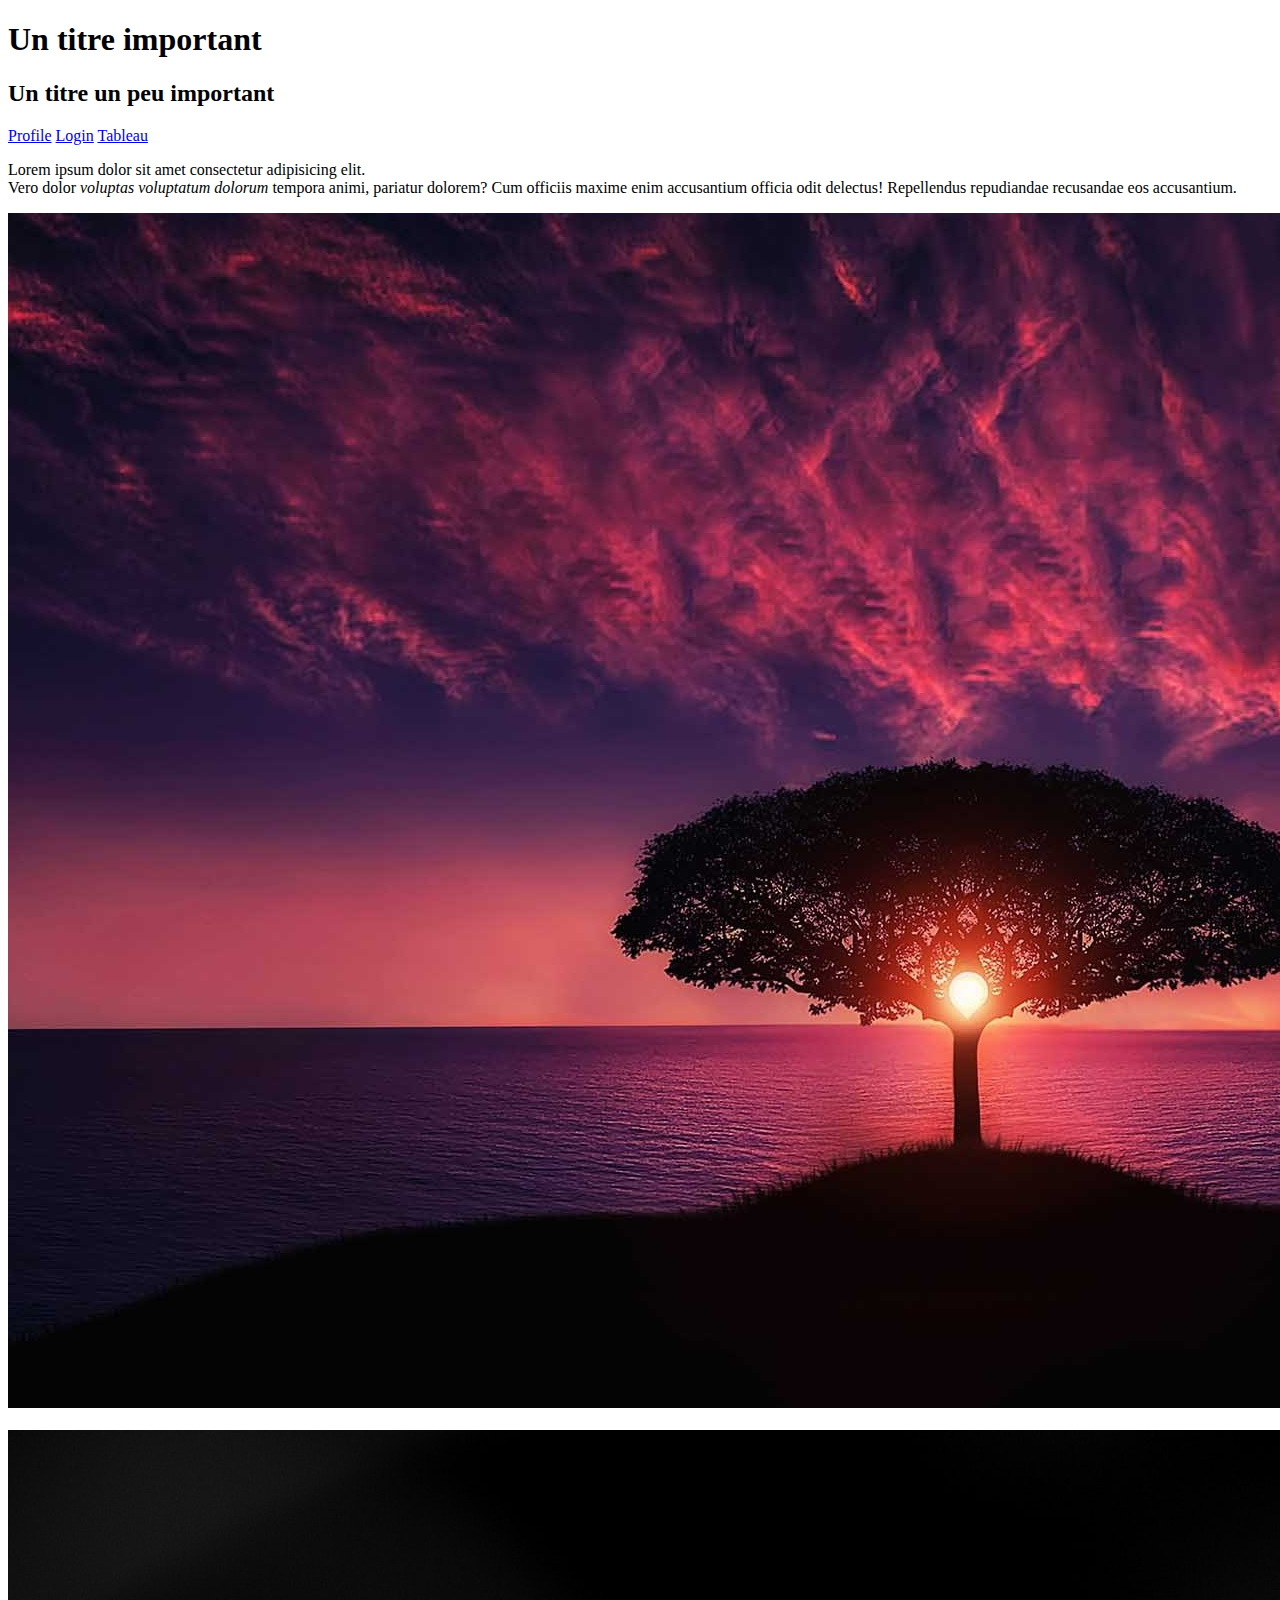
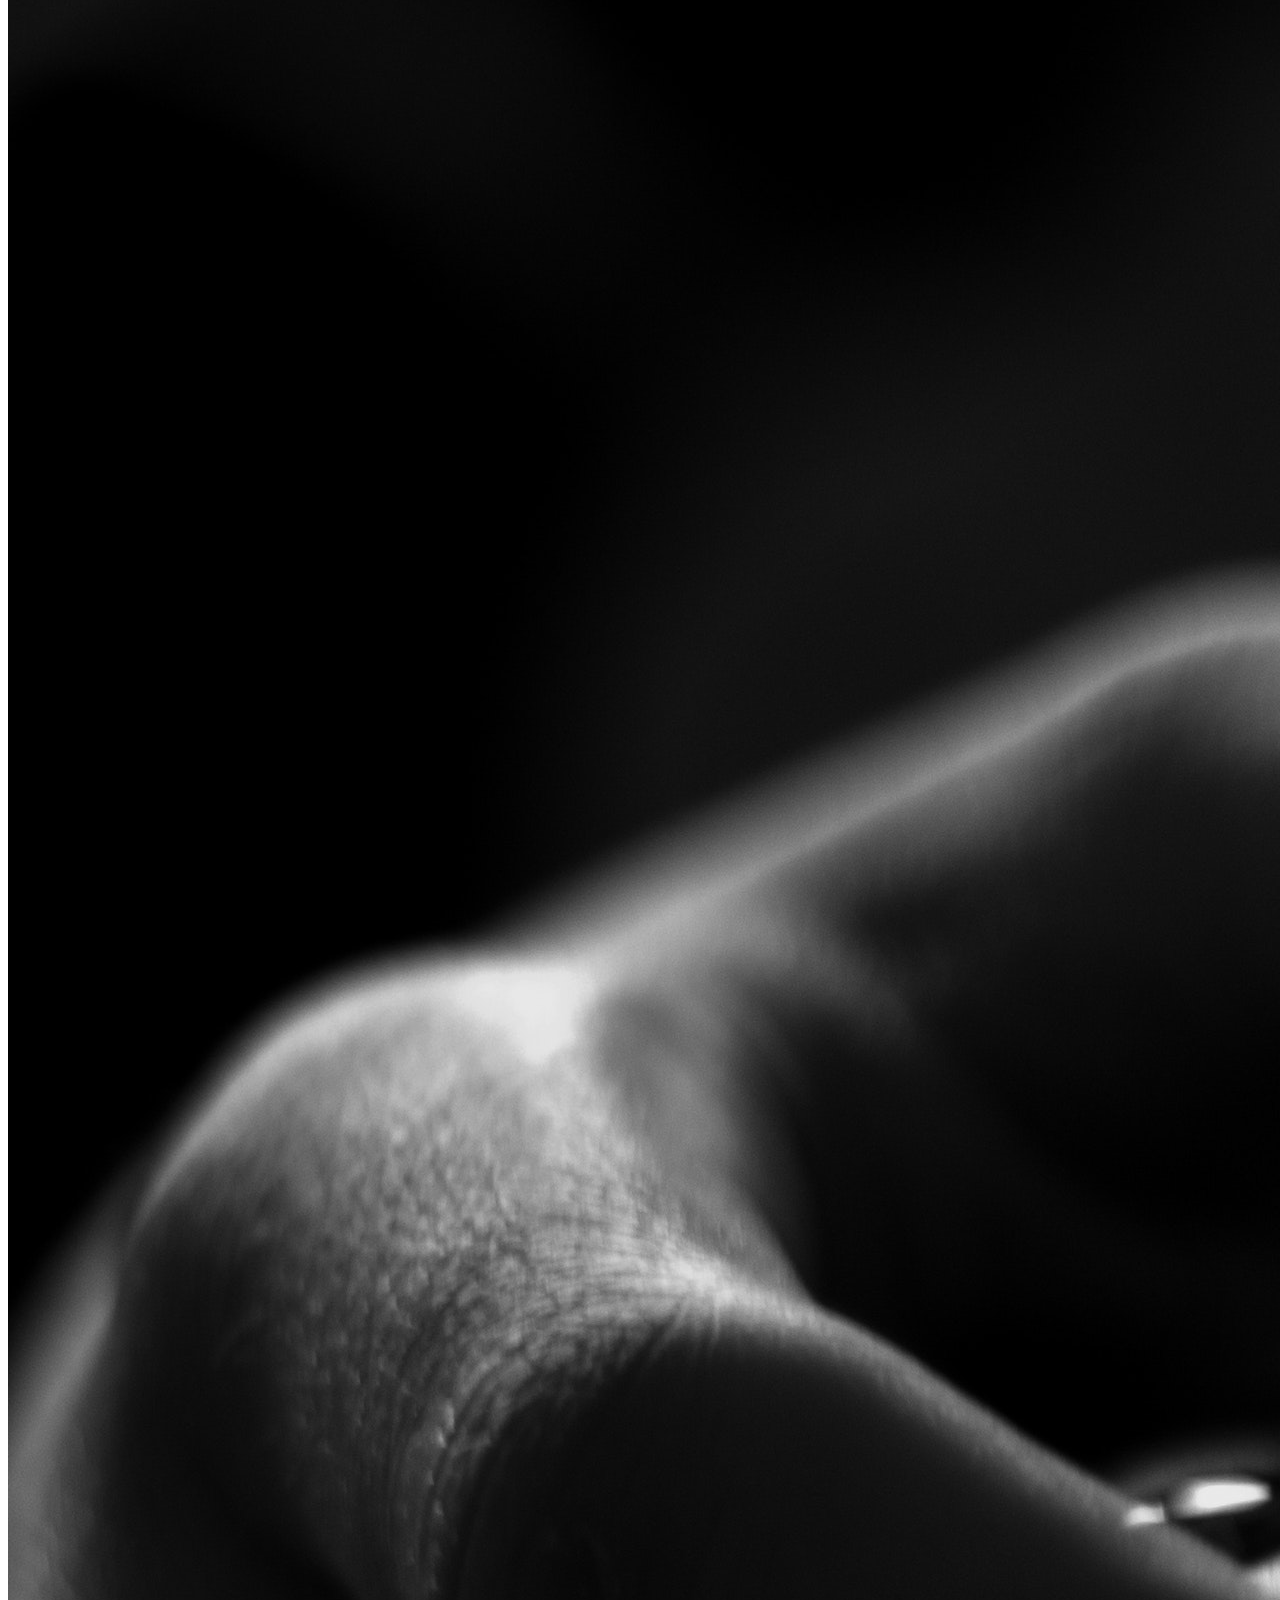
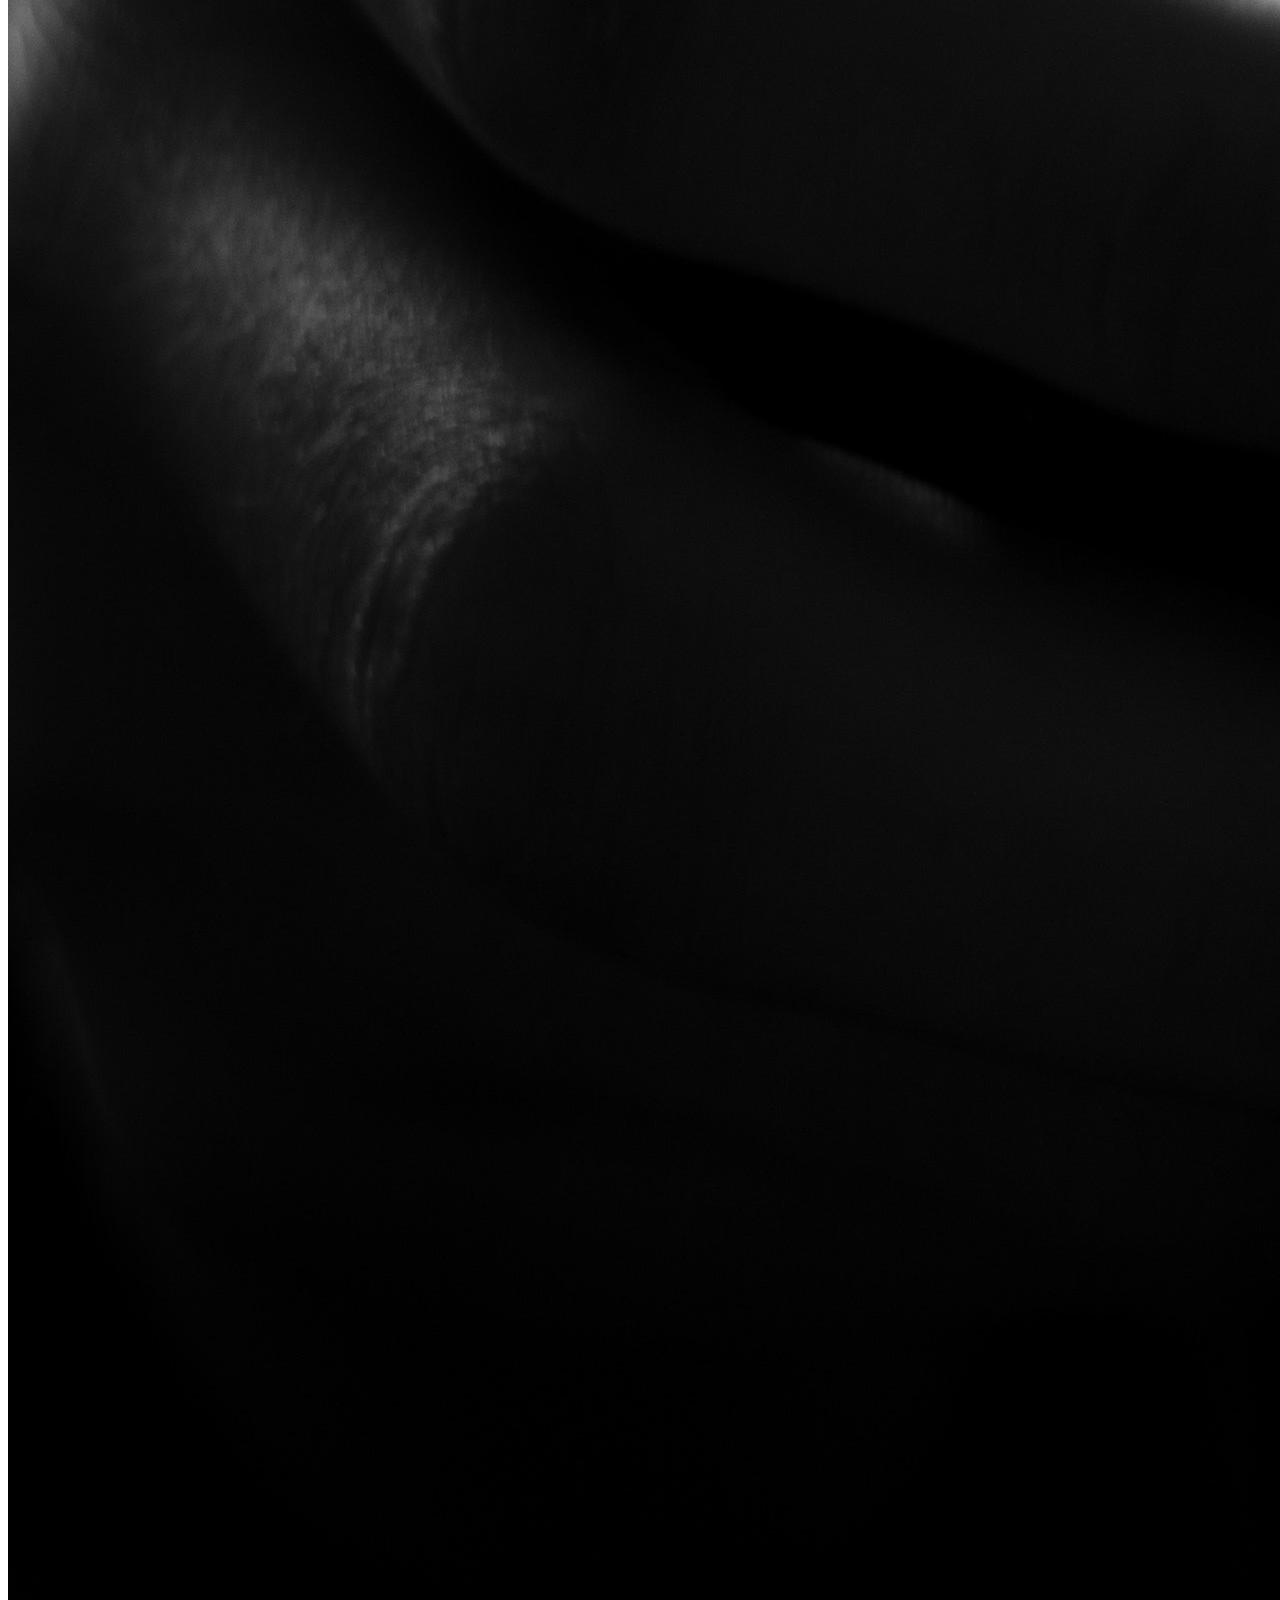
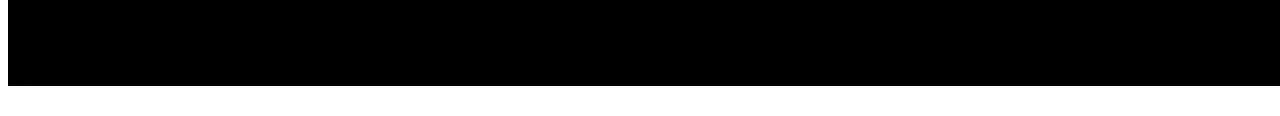
==== html/index.html @ cf2e5690 "first commit" ====
<!DOCTYPE html>
<html lang="en">
	<head>
		<meta charset="UTF-8" />
		<meta http-equiv="X-UA-Compatible" content="IE=edge" />
		<meta name="viewport" content="width=device-width, initial-scale=1.0" />
		<title>Document</title>
	</head>
	<body>
		<h1>Un titre important</h1>
		<h2>Un titre un peu important</h2>

		<a href="./profile.html" target="_blank">Profile</a>
		<a href="./login.html">Login</a>
		<a href="./table.html">Tableau</a>

		<p>
			Lorem ipsum dolor sit amet consectetur adipisicing elit. <br />
			Vero dolor <i> voluptas voluptatum dolorum</i> tempora animi,
			pariatur dolorem? Cum officiis maxime enim accusantium officia odit
			delectus! Repellendus repudiandae recusandae eos accusantium.
		</p>

		<img src="cv.jpg" alt="" />
		<img
			src="../images/4k-wallpaper-abstract-abstract-expressionism-1269968.jpg"
			alt=""
		/>
		<img src="../art-black-and-white-controller-194511.jpg" alt="" />
		<img src="./New folder/background-blog-business-997723.jpg" alt="" />
	</body>
</html>
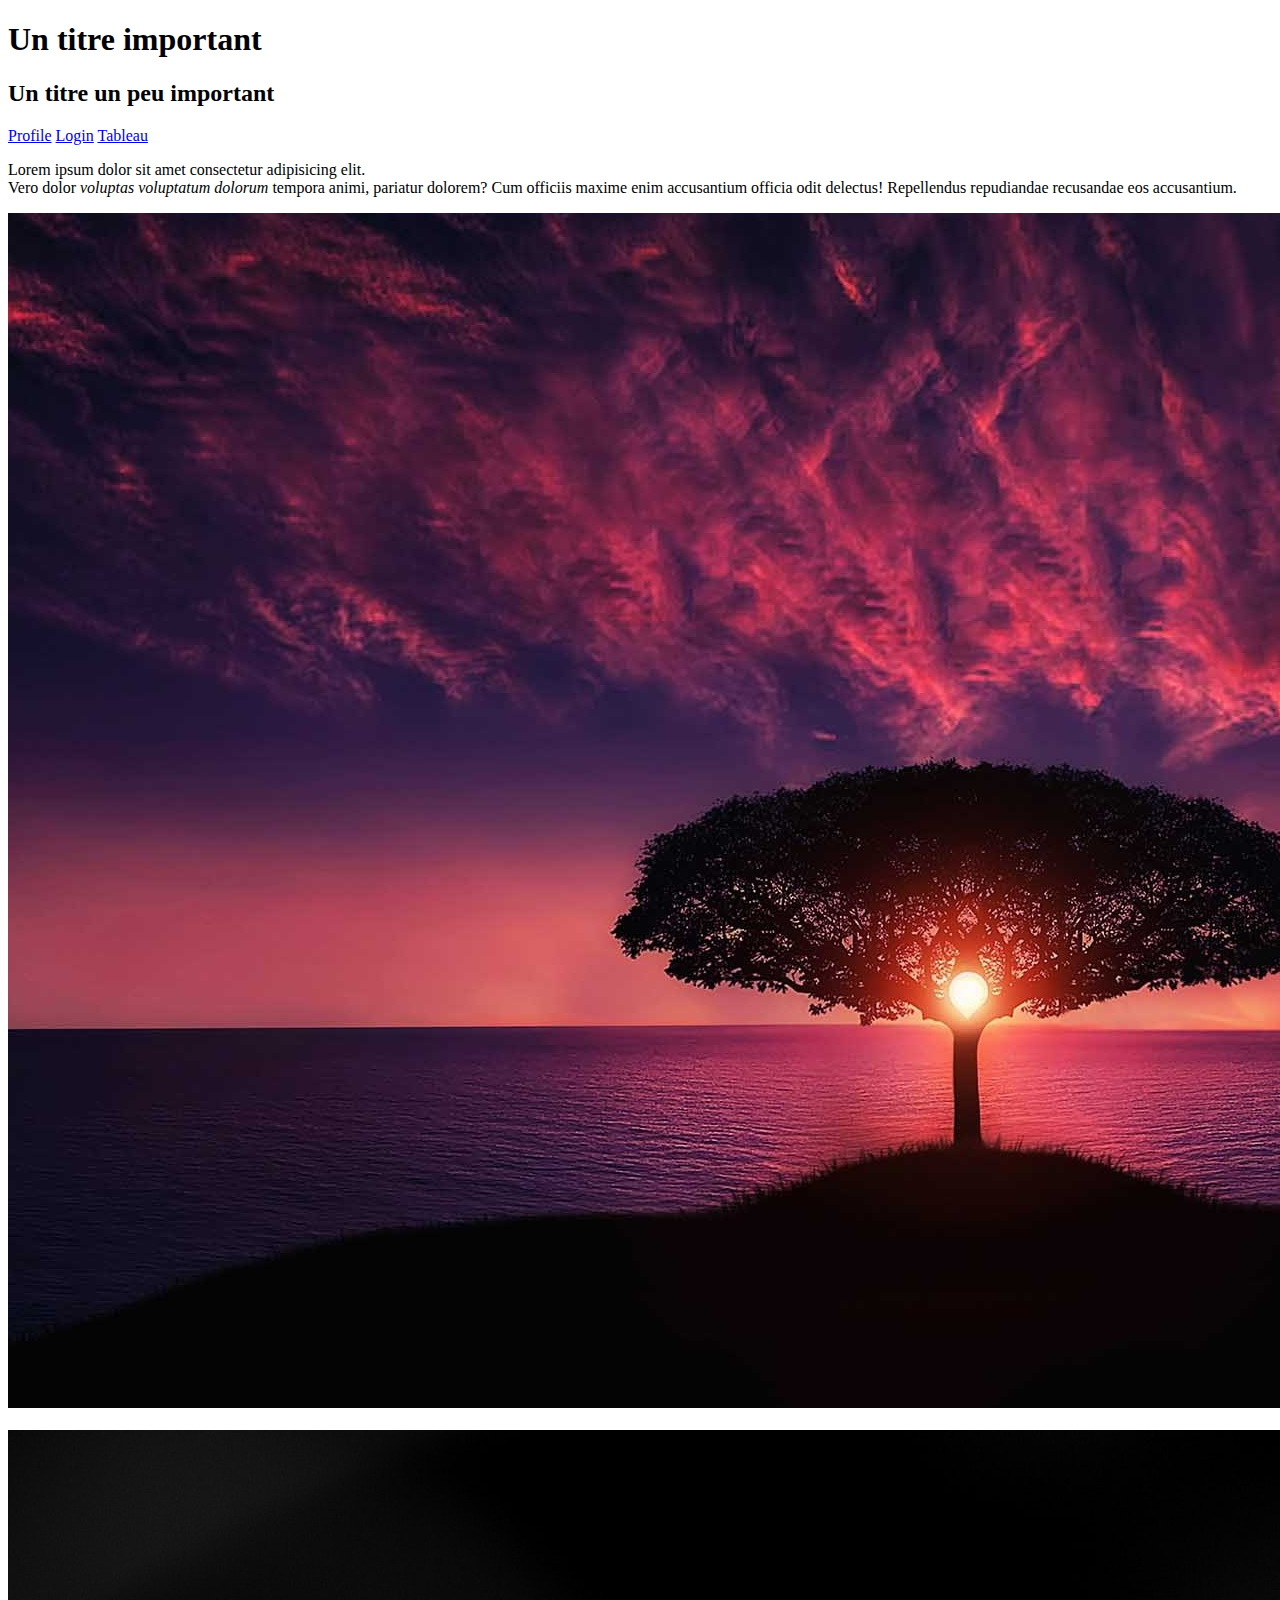
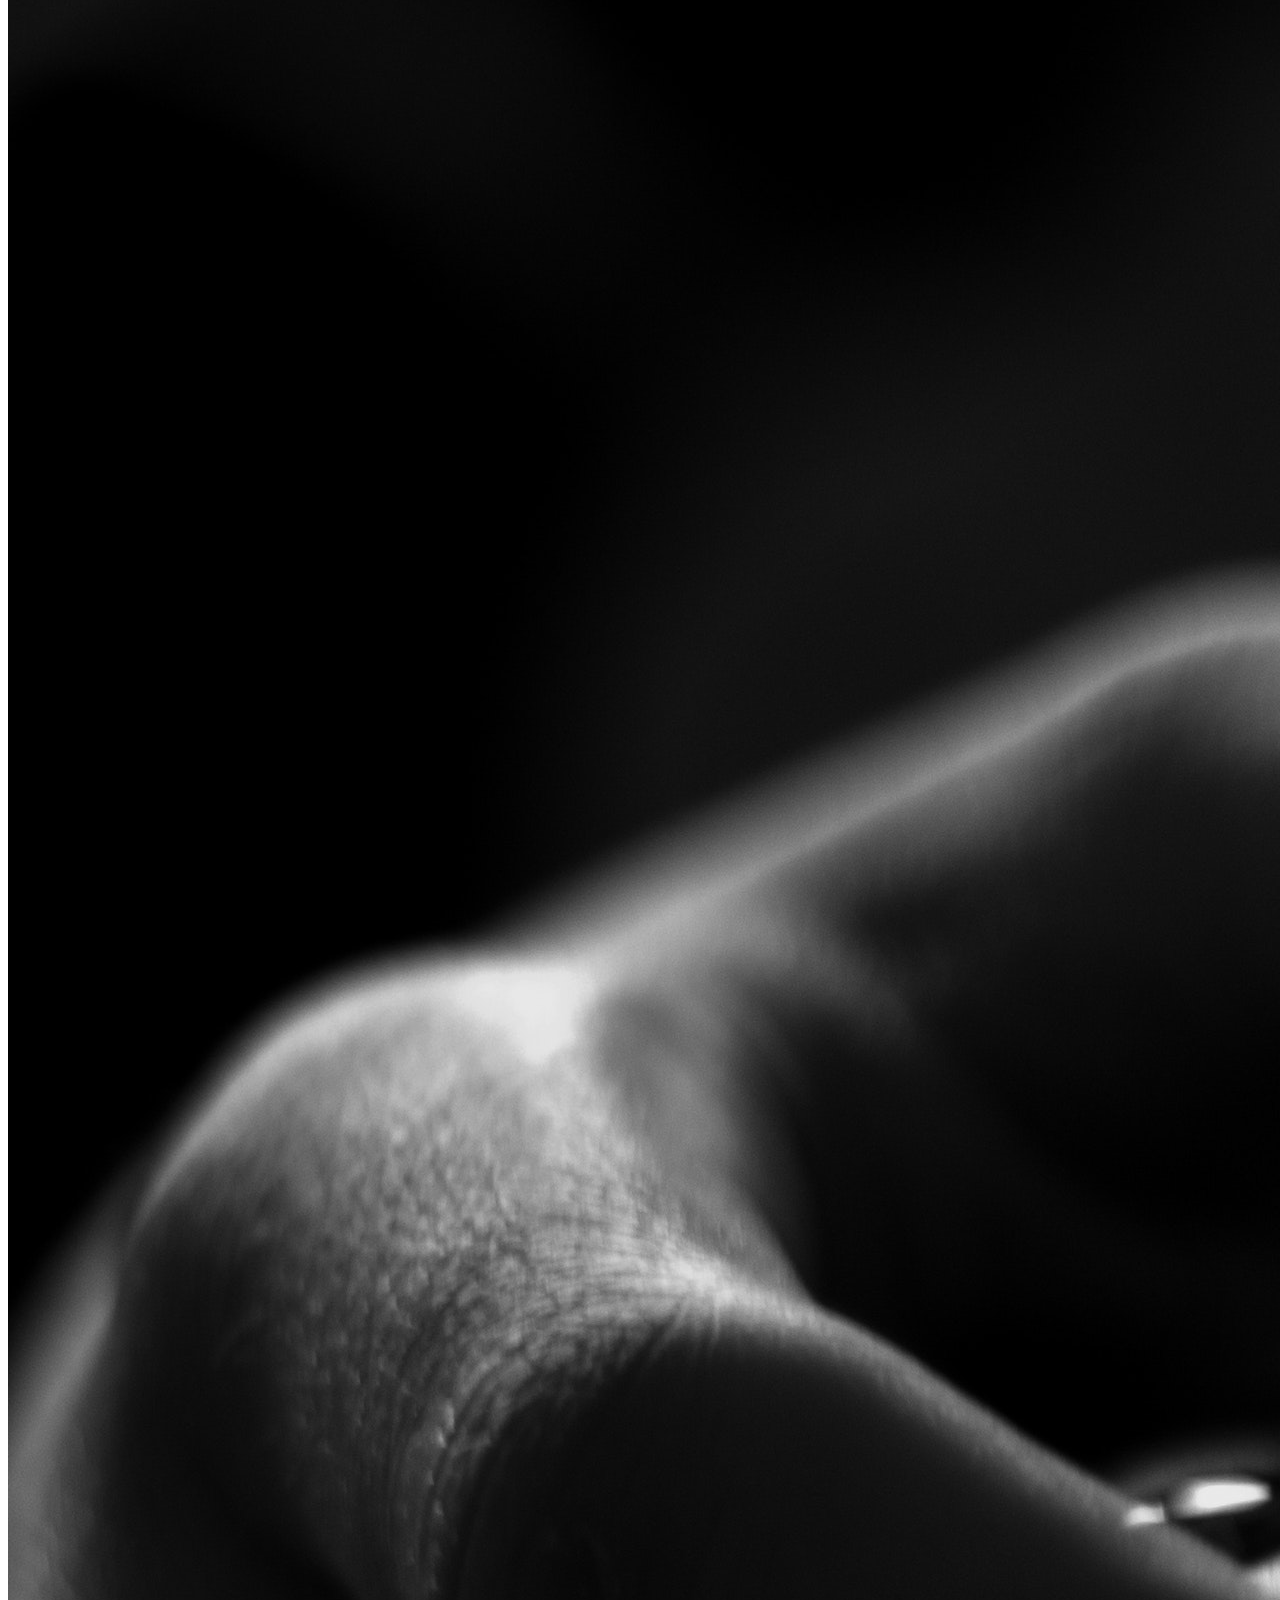
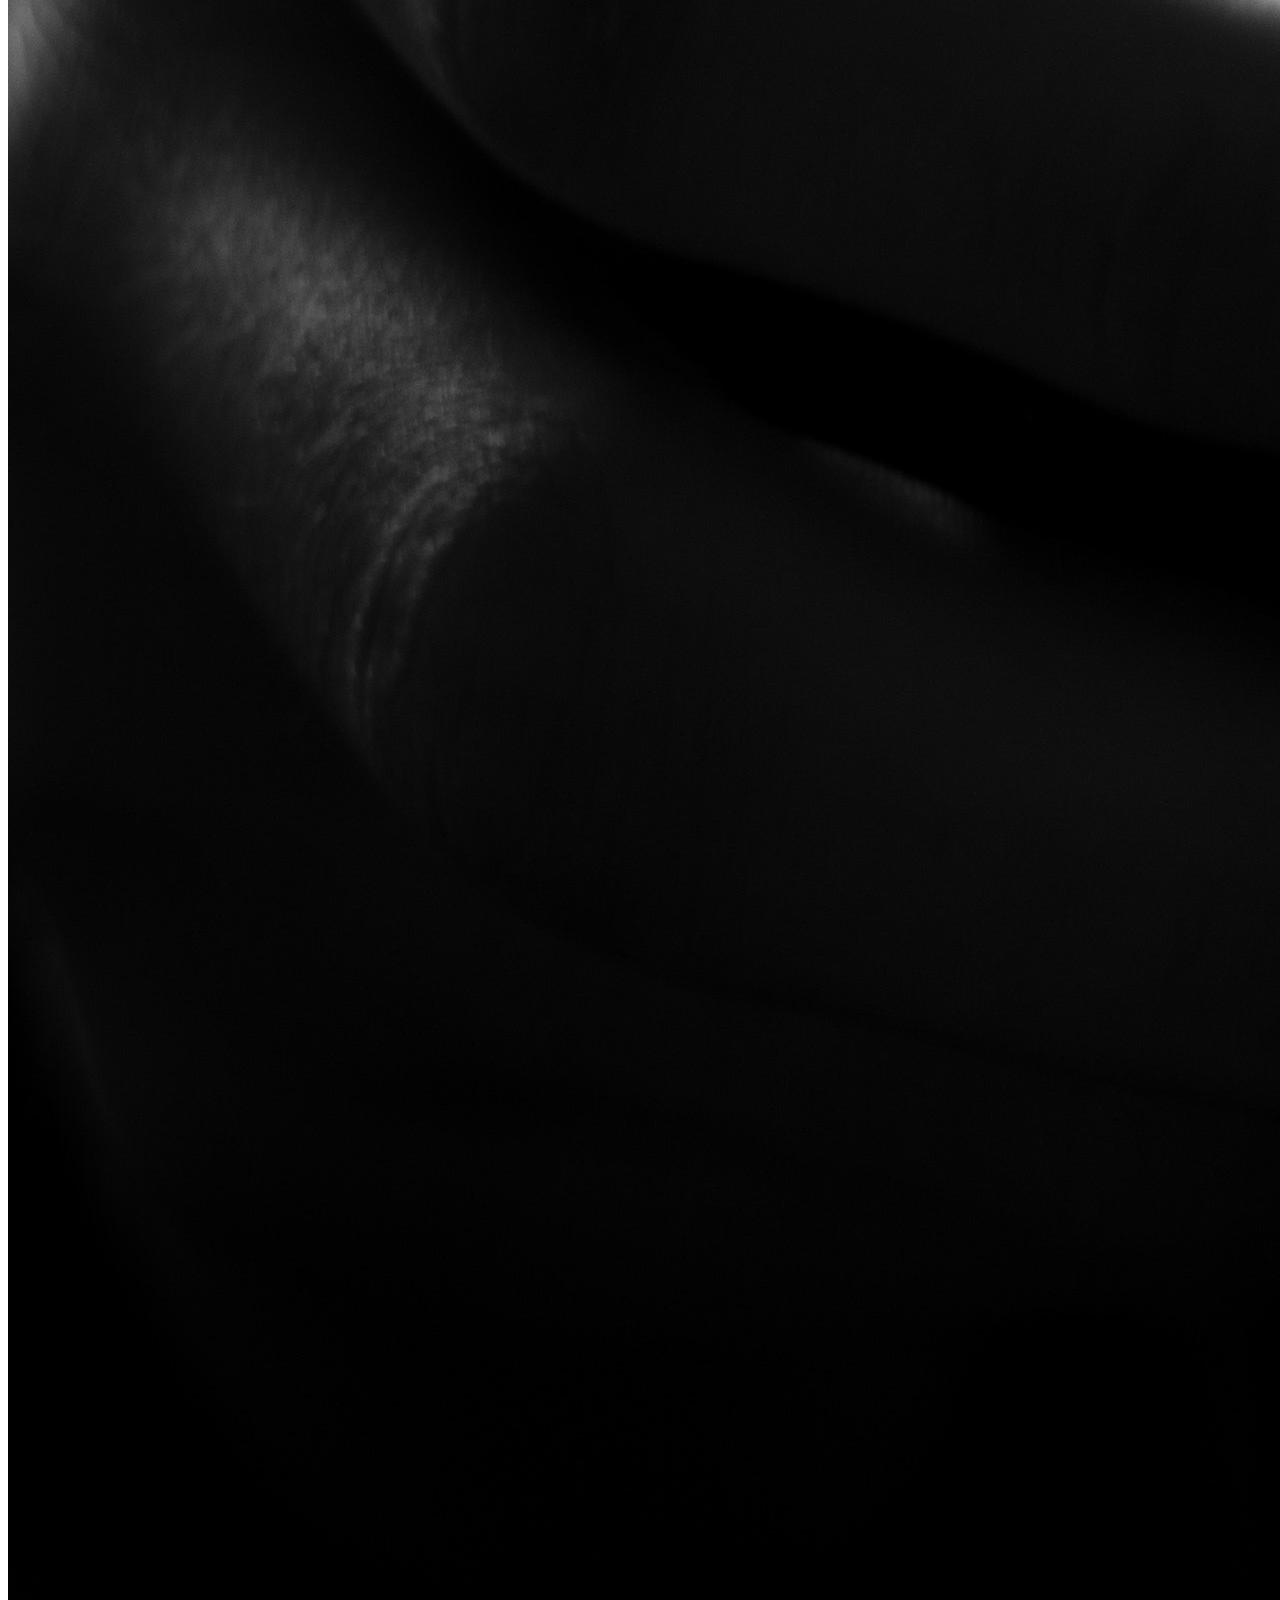
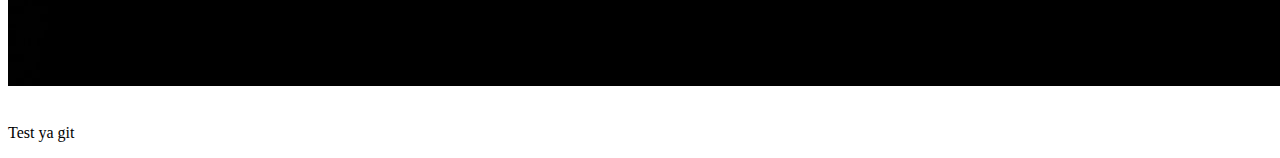
==== commit 0e11fb42: "balise p pour test ya git" ====
--- a/html/index.html
+++ b/html/index.html
@@ -28,5 +28,6 @@
 		/>
 		<img src="../art-black-and-white-controller-194511.jpg" alt="" />
 		<img src="./New folder/background-blog-business-997723.jpg" alt="" />
+		<p>Test ya git</p>
 	</body>
 </html>
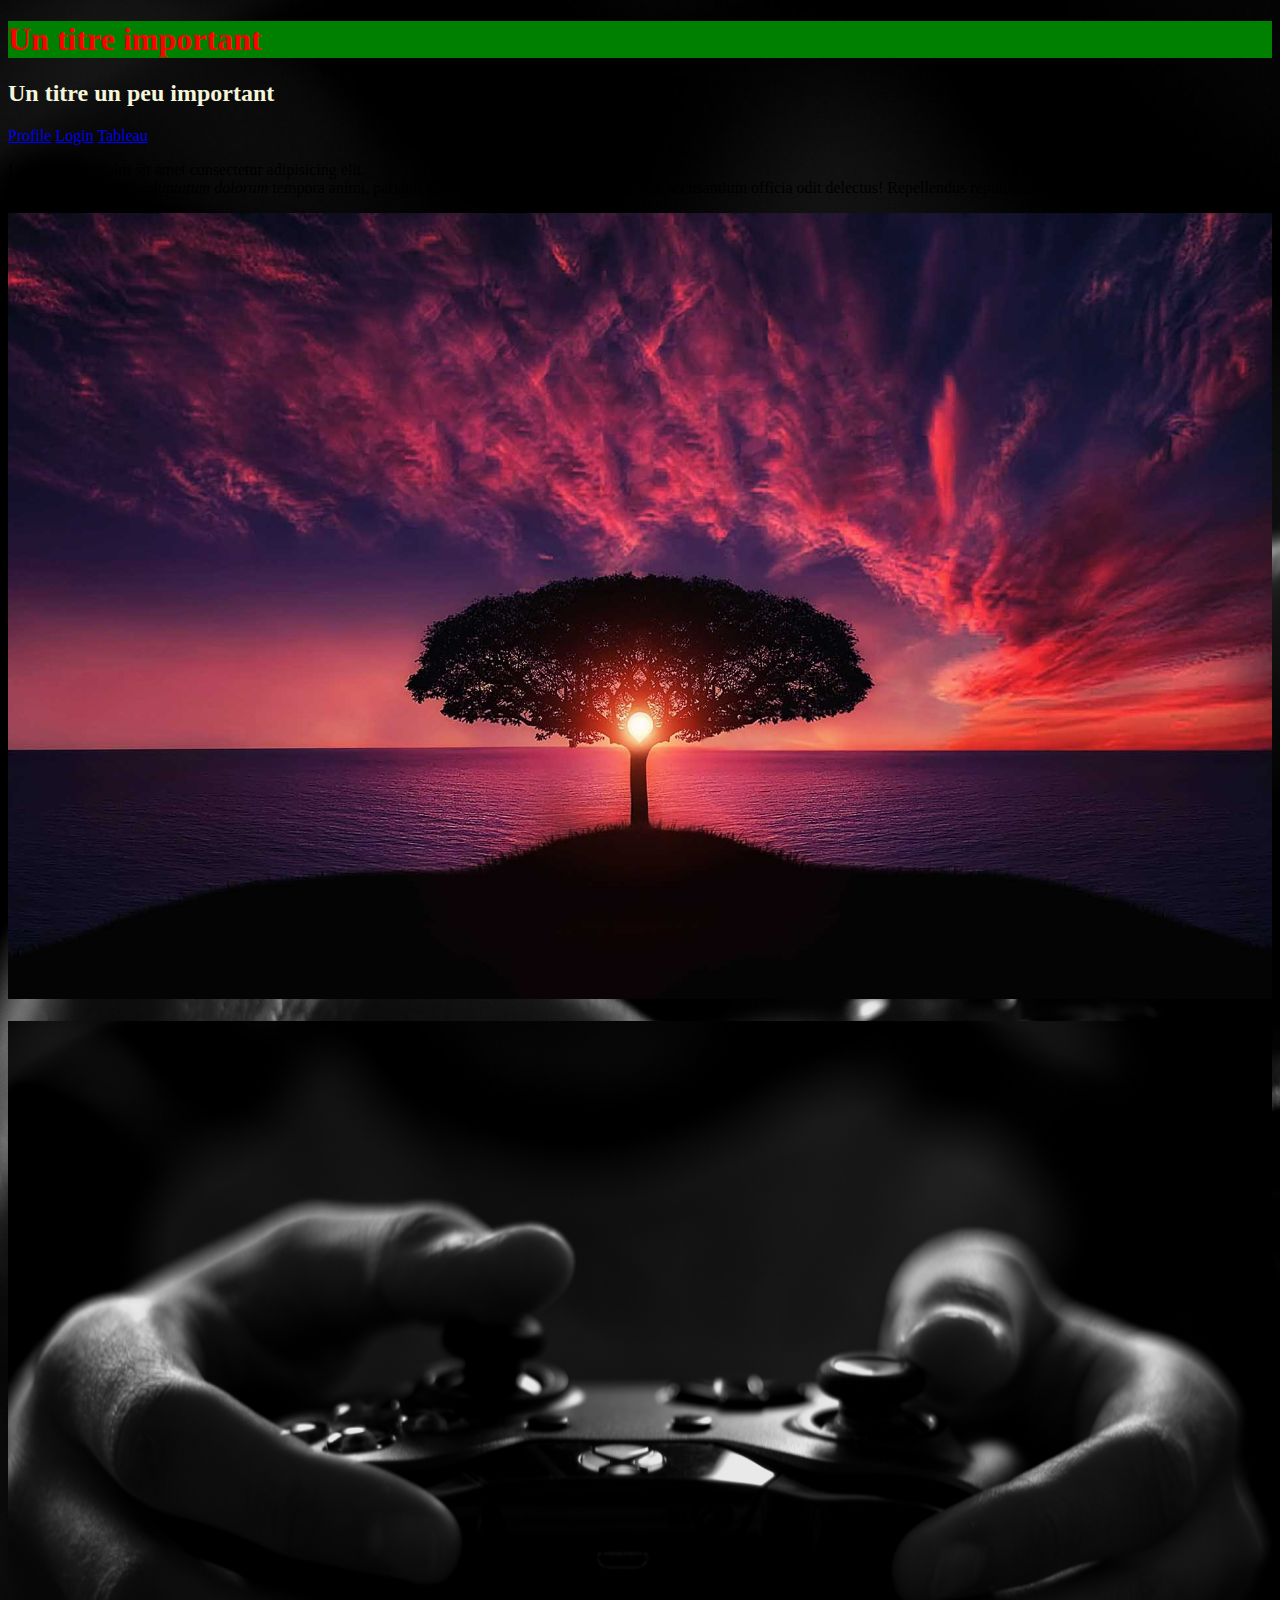
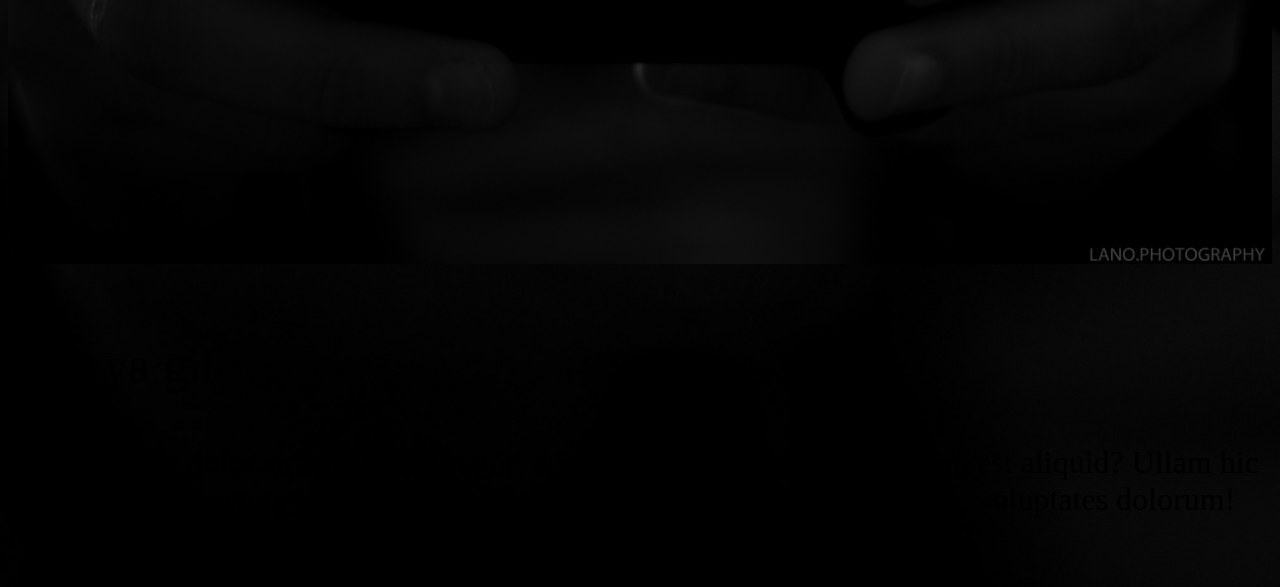
==== commit bc25e01f: "application des styles css" ====
--- a/html/index.html
+++ b/html/index.html
@@ -4,17 +4,18 @@
 		<meta charset="UTF-8" />
 		<meta http-equiv="X-UA-Compatible" content="IE=edge" />
 		<meta name="viewport" content="width=device-width, initial-scale=1.0" />
+		<link rel="stylesheet" href="../css/style.css" />
 		<title>Document</title>
 	</head>
 	<body>
-		<h1>Un titre important</h1>
-		<h2>Un titre un peu important</h2>
+		<h1 class="titre-principal">Un titre important</h1>
+		<h2 class="titre-secondaire">Un titre un peu important</h2>
 
 		<a href="./profile.html" target="_blank">Profile</a>
 		<a href="./login.html">Login</a>
 		<a href="./table.html">Tableau</a>
 
-		<p>
+		<p class="test">
 			Lorem ipsum dolor sit amet consectetur adipisicing elit. <br />
 			Vero dolor <i> voluptas voluptatum dolorum</i> tempora animi,
 			pariatur dolorem? Cum officiis maxime enim accusantium officia odit
@@ -28,6 +29,13 @@
 		/>
 		<img src="../art-black-and-white-controller-194511.jpg" alt="" />
 		<img src="./New folder/background-blog-business-997723.jpg" alt="" />
-		<p>Test ya git</p>
+
+		<p class="text" id="unique">Test ya git</p>
+		<p class="text">
+			Lorem ipsum dolor sit amet consectetur, adipisicing elit. Ipsam
+			voluptatum est aliquid? Ullam hic explicabo quas, tempora beatae rem
+			iste, quae porro totam harum voluptas, voluptates dolorum! Nam,
+			cupiditate dolores.
+		</p>
 	</body>
 </html>
--- a/css/style.css
+++ b/css/style.css
@@ -0,0 +1,29 @@
+img {
+	width: 100%;
+}
+
+.text {
+	font-size: 32px;
+}
+
+#unique {
+	font-size: 50px;
+}
+
+.titre-principal {
+	color: #f00;
+	background-color: green;
+}
+
+.titre-secondaire {
+	color: beige;
+}
+
+body {
+	background: url('../images/art-black-and-white-controller-194511.jpg') no-repeat;
+	background-size: cover;
+}
+
+.bordure {
+	border: 5px solid #fff;
+}